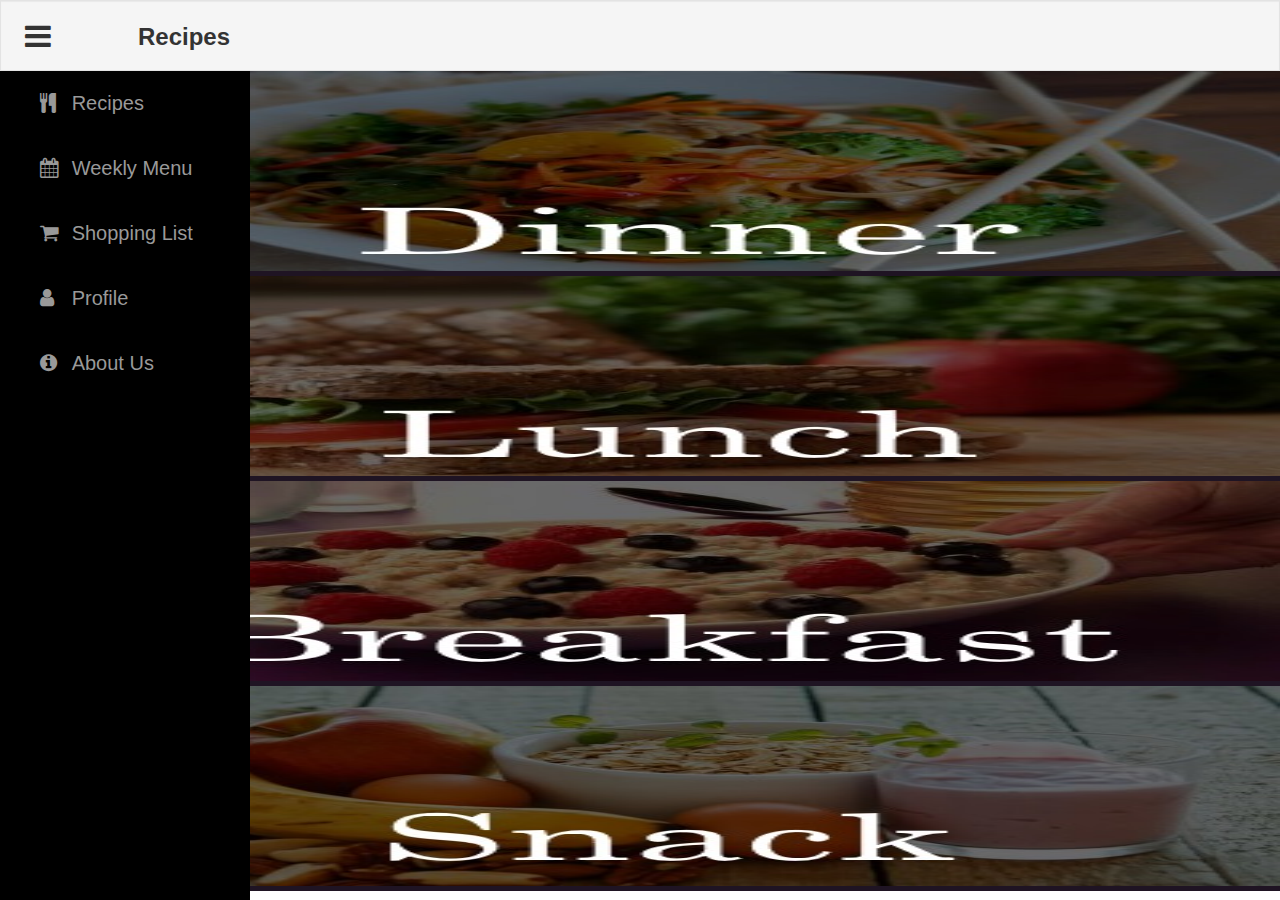
==== index.html @ 2fe73286 "added files" ====
<!DOCTYPE html>
<html>
	<head>
		<meta name="viewport" content="width=device-width, initial-scale=1">
		<link rel="stylesheet" href="https://maxcdn.bootstrapcdn.com/bootstrap/3.3.6/css/bootstrap.min.css">
		<script src="https://ajax.googleapis.com/ajax/libs/jquery/1.12.0/jquery.min.js"></script>
		<script src="https://maxcdn.bootstrapcdn.com/bootstrap/3.3.6/js/bootstrap.min.js"></script>

		<link rel="stylesheet" href="https://maxcdn.bootstrapcdn.com/font-awesome/4.5.0/css/font-awesome.min.css">
		<link rel="stylesheet" href="style.css">
		<link rel="stylesheet" href="simple-sidebar.css" >

		<title>The Healthy Student</title>
		
	</head>

    <body>
		<div class="container-fluid noPadding">
			<div class="row well well-sm noMargin sharpButton" style="padding-bottom:10px; padding-top:20px;">
				<div class="col-xs-1">
					<i id="menu-toggle" class="fa fa-bars pull-left optionsButton img-responsive"></i>
				</div>
				<div class="col-xs-11">
					<h3 class="text-left " style="margin-top:3px; margin-left:8px; font-weight:bold">Recipes</h3>
				</div>
			</div>
		</div>

		<div id="wrapper">

			<!-- Sidebar -->
			<div id="sidebar-wrapper">
				<ul class="sidebar-nav">
					<li>
						<div class="row">
							<div class="col-xs-2">
								<a href="index.html"><i class="fa fa-cutlery"></i></a>
							</div>
							<div class="col-xs-10">
								<a href="index.html" style="padding-left:5px;">Recipes</a>
							</div>
						</div>
					</li>
					<li>
						<div class="row">
							<div class="col-xs-2">
								<a href="weekly.html"><i class="fa fa-calendar"></i></a>
							</div>
							<div class="col-xs-10">
								<a href="weekly.html" style="padding-left:5px;">Weekly Menu</a>
							</div>
						</div>
					</li>
					<li>
						<div class="row">
							<div class="col-xs-2">
								<a href="list.html"><i class="fa fa-shopping-cart"></i></a>
							</div>
							<div class="col-xs-10">
								<a href="list.html" style="padding-left:5px;">Shopping List</a>
							</div>
						</div>
					</li>
					<li>
						<div class="row">
							<div class="col-xs-2">
								<a><i class="fa fa-user"></i></a>
							</div>
							<div class="col-xs-10">
								<a style="padding-left:5px;">Profile</a>
							</div>
						</div>
					</li>
					<li>
						<div class="row">
							<div class="col-xs-2">
								<a><i class="fa fa-info-circle"></i></a>
							</div>
							<div class="col-xs-10">
								<a style="padding-left:5px;">About Us</a>
							</div>
						</div>
					</li>
				</ul>
			</div>
		</div>
		

		<div class="row">
			<div class="col-xs-12" style="width:100%; overflow-x: hidden">
				<img src="dinner.jpg" class="img-responsive" style="width:100%; height:200px" onclick="window.location.href='dinner.html'"/>
			</div>
		</div>
		<div class="row"><div class="col-xs-12 divider"></div></div>
		
		<div class="row">
			<div class="col-xs-12" style="width:100%; overflow-x: hidden">
				<img src="lunch.jpg" class="img-responsive" style="width:100%; height:200px" onclick="window.location.href='dinner.html'"/>
			</div>
		</div>
		<div class="row"><div class="col-xs-12 divider"></div></div>
		
		<div class="row">
			<div class="col-xs-12" style="width:100%; overflow-x: hidden">
				<img src="breakfast.jpg" class="img-responsive" style="width:100%; height:200px" onclick="window.location.href='dinner.html'"/>
			</div>
		</div>
		<div class="row"><div class="col-xs-12 divider"></div></div>
		
		<div class="row">
			<div class="col-xs-12" style="width:100%; overflow-x: hidden">
				<img src="snack.jpg" class="img-responsive" style="width:100%; height:200px" onclick="window.location.href='dinner.html'"/>
			</div>
		</div>
		<div class="row"><div class="col-xs-12 divider"></div></div>
		
		
		

    </body>
</html>

<!-- Menu Toggle Script -->
<script>
$("#menu-toggle").click(function(e) {
	e.preventDefault();
	$("#wrapper").toggleClass("toggled");
});

function logOut(){
	localStorage.setItem('foodbackLog','no');
}

</script>
---- style.css ----
.appBackground{
	background-color:#F8F8FF;
	height:95%;
}

.carousel { z-index: -9999999999999; } /* keeps this behind all content */

.carousel .item {
    position: fixed; 
    width: 100%; height: 100%;
    -webkit-transition: opacity 1s;
    -moz-transition: opacity 1s;
    -ms-transition: opacity 1s;
    -o-transition: opacity 1s;
    transition: opacity 1s;
}
.carousel .one {
    background: url(salad4a.jpg);
    background-size: cover;
    -moz-background-size: cover;
}

.carousel .two {
    background: url(salad2a.jpg);
    background-size: cover;
    -moz-background-size: cover;
}

.carousel .three {
    background: url(salad3a.jpg);
    background-size: cover;
    -moz-background-size: cover;
}

.carousel .four {
    background: url(salad7a.jpg);
    background-size: cover;
    -moz-background-size: cover;
}

.loadingPage{
	background: url(salad7a.jpg);
    background-size: cover;
    -moz-background-size: cover;
}

.foodBackground{
	background: url(tempMap.png);
    background-size: cover;
    -moz-background-size: cover;
}

.profileBackground {
	background: url(salad8a.jpg);
	background-size: cover;
    -moz-background-size: cover;
}

.carousel .active.left {
    left:0;
    opacity:0;
    z-index:2;
}

.carouselCaption{
	font-size:15px;
}

html, body{
    margin:0px;
    padding:0px;
    height: 100%;
	overflow-x:hidden;
}

.navbar { 
    margin-bottom: -20px; 
}

.twitterButton{
	color:white;
	background-color:#55acee;
}

.facebookButton{
	color:white;
	background-color:#385490;
}

.navbar .navbar-form{
    padding:0px ;
    border: 0;
    -webkit-box-shadow: none;
    box-shadow: none;
}

.profileLogo{
	font-size: 28px;
}

#searchInput {
    -webkit-transition: width 1s ease;
    -moz-transition: width 1s ease;
    -o-transition: width 1s ease;
    transition: width 1s ease;   
    display: inline-block;
    overflow: hidden;
    vertical-align: middle;
    width: 0px;
}

#searchInput.in {
    width: 220px;
}

#map{
	height:92%;
}

.sharpButton{
	border-radius: 0px;
}

.row-eq-height {
  display: -webkit-box;
  display: -webkit-flex;
  display: -ms-flexbox;
  display:         flex;
}

.voteArrow{
	font-size:25px;
}

.tabWidth{
    width:25%;
}

.floating-action-button{
	background-color:#5cb85c;
	border-radius:50%;
	width:50px;
	height:50px;
	text-align:center;
	margin:10px;
	font-size:35px;
	color:whitesmoke;
}

.noPadding{
	padding:0px;
}

.noMargin{
	margin:0px;
}

.titlePadding{
	padding:10px;
	margin:0px;
	margin-bottom:30px;
}

.largeButton{
	font-size:25px;
}

.optionsButton{
	font-size:30px;
}

#grad1 {
    height: 10px;
    background: yellow; /* For browsers that do not support gradients */    
    background: -webkit-linear-gradient(left, red , yellow,  green); /* For Safari 5.1 to 6.0 */
    background: -o-linear-gradient(right, red, yellow, green); /* For Opera 11.1 to 12.0 */
    background: -moz-linear-gradient(right, red,yellow, green); /* For Firefox 3.6 to 15 */
    background: linear-gradient(to right, red , yellow, green); /* Standard syntax (must be last) */
    border-radius:5px;
}

@font-face {
    font-family: myFirstFont;
    src: url(font6.ttf);
}

.divider {
	background-color:#1F1423;
	width:100%;
	height:5px;
}

style="background-color:lavenderblush;"
---- simple-sidebar.css ----
/*!
 * Start Bootstrap - Simple Sidebar HTML Template (http://startbootstrap.com)
 * Code licensed under the Apache License v2.0.
 * For details, see http://www.apache.org/licenses/LICENSE-2.0.
 */

/* Toggle Styles */

#wrapper2 {
    padding-left: 0;
    -webkit-transition: all 0.5s ease;
    -moz-transition: all 0.5s ease;
    -o-transition: all 0.5s ease;
    transition: all 0.5s ease;
}

#wrapper2.toggled {
    padding-left: 250px;
}

#sidebar-wrapper2 {
    z-index: 1000;
    position: fixed;
    right: 0px;
    width: 0;
    height: 100%;
    margin-left: -250px;
    overflow-y: auto;
    background: #000;
    -webkit-transition: all 0.5s ease;
    -moz-transition: all 0.5s ease;
    -o-transition: all 0.5s ease;
    transition: all 0.5s ease;
}

#wrapper {
    padding-right: 0;
    -webkit-transition: all 0.5s ease;
    -moz-transition: all 0.5s ease;
    -o-transition: all 0.5s ease;
    transition: all 0.5s ease;
}

#wrapper.toggled {
    padding-right: 250px;
}

#sidebar-wrapper {
    z-index: 1000;
    position: fixed;
    left: 0px;
    width: 0;
    height: 100%;
    margin-right: -250px;
    overflow-y: auto;
    background: #000;
    -webkit-transition: all 0.5s ease;
    -moz-transition: all 0.5s ease;
    -o-transition: all 0.5s ease;
    transition: all 0.5s ease;
}

#wrapper.toggled #sidebar-wrapper {
    width: 250px;
}

#page-content-wrapper {
    width: 100%;
    padding: 15px;
}

#wrapper.toggled #page-content-wrapper {
    position: absolute;
    margin-left: -250px;
}

/* Sidebar Styles */

.sidebar-nav {
    position: absolute;
    top: 0;
    width: 250px;
    margin: 0;
    padding: 0;
    list-style: none;
	font-size:20px;
}

.sidebar-nav li {
    text-indent: 20px;
    line-height: 65px;
}

.sidebar-nav li a {
    display: block;
    text-decoration: none;
    color: #999999;
}

.sidebar-nav li a:hover {
    text-decoration: none;
    color: #fff;
    background: rgba(255,255,255,0.2);
}

.sidebar-nav li a:active,
.sidebar-nav li a:focus {
    text-decoration: none;
}

.sidebar-nav > .sidebar-brand {
    height: 65px;
    font-size: 18px;
    line-height: 60px;
}

.sidebar-nav > .sidebar-brand a {
    color: #999999;
}

.sidebar-nav > .sidebar-brand a:hover {
    color: #fff;
    background: none;
}

@media(min-width:768px) {
    #wrapper {
        padding-left: 250px;
    }

    #wrapper.toggled {
        padding-left: 0;
    }

    #sidebar-wrapper {
        width: 250px;
    }

    #wrapper.toggled #sidebar-wrapper {
        width: 0;
    }

    #page-content-wrapper {
        padding: 20px;
    }

    #wrapper.toggled #page-content-wrapper {
        position: relative;
        margin-right: 0;
    }
}
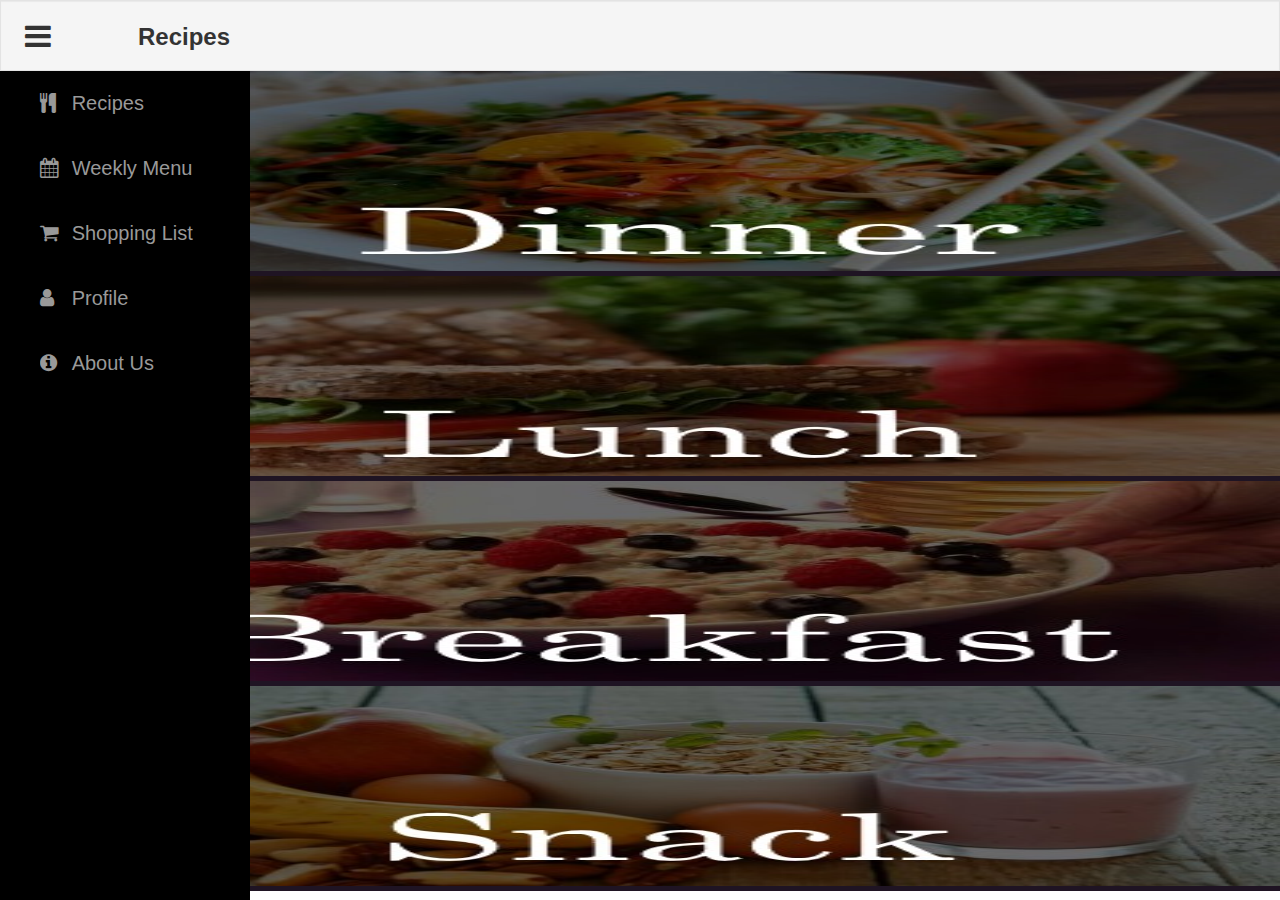
==== commit b4714dad: "resized side bar" ====
--- a/index.html
+++ b/index.html
@@ -17,11 +17,11 @@
     <body>
 		<div class="container-fluid noPadding">
 			<div class="row well well-sm noMargin sharpButton" style="padding-bottom:10px; padding-top:20px;">
-				<div class="col-xs-1">
+				<div class="col-xs-1" style="padding-right:0px">
 					<i id="menu-toggle" class="fa fa-bars pull-left optionsButton img-responsive"></i>
 				</div>
 				<div class="col-xs-11">
-					<h3 class="text-left " style="margin-top:3px; margin-left:8px; font-weight:bold">Recipes</h3>
+					<h3 id="menu-toggle2" class="text-left " style="margin-top:3px; margin-left:8px; font-weight:bold">Recipes</h3>
 				</div>
 			</div>
 		</div>
@@ -127,6 +127,11 @@
 	$("#wrapper").toggleClass("toggled");
 });
 
+$("#menu-toggle2").click(function(e) {
+	e.preventDefault();
+	$("#wrapper").toggleClass("toggled");
+});
+
 function logOut(){
 	localStorage.setItem('foodbackLog','no');
 }
